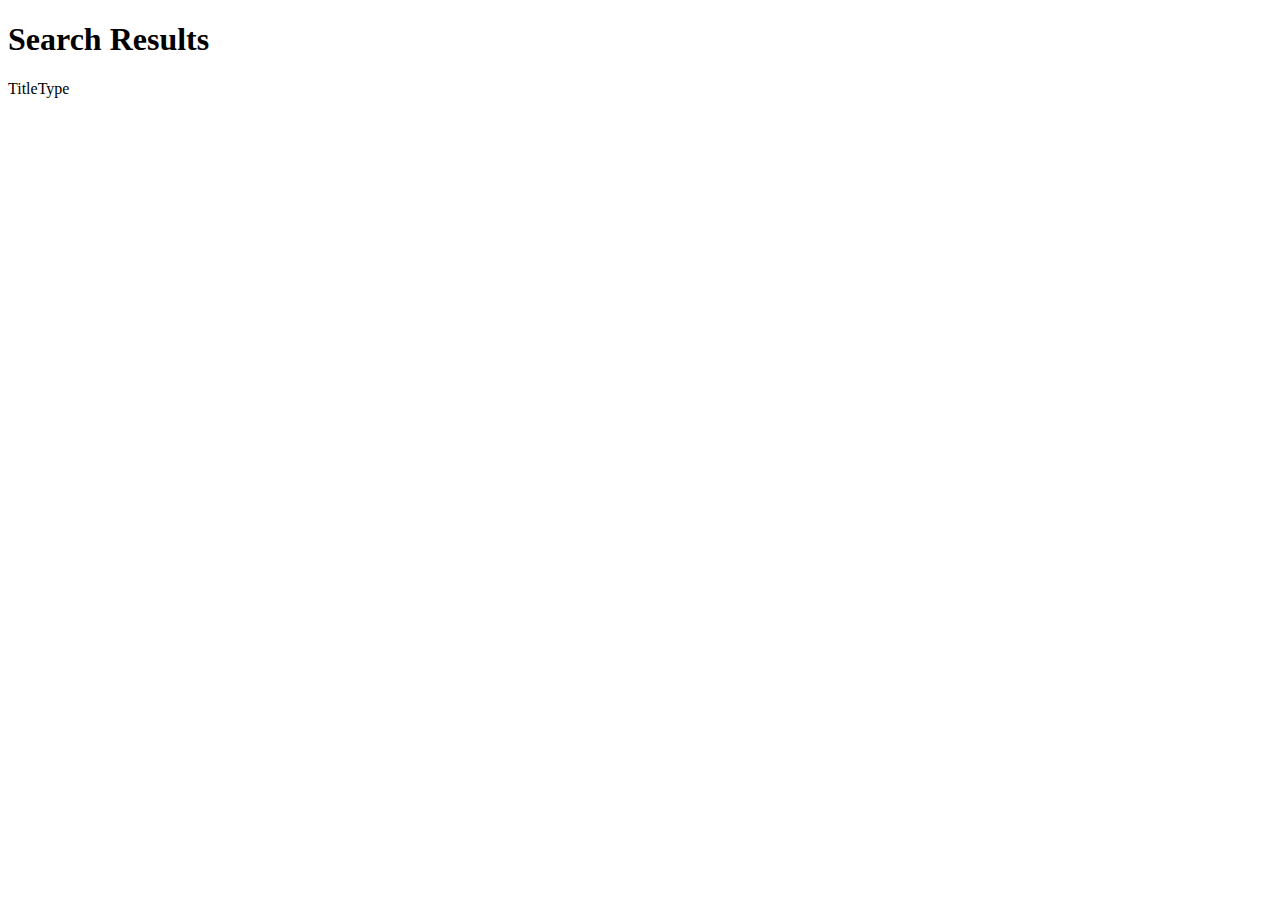
==== src/main/resources/templates/searchResults.html @ 53caf9a4 "Created Spring Java IMDB search project called TudorIMDBProject, that creates a small website that c" ====
<!DOCTYPE HTML>
<html xmlns:th="https://www.thymeleaf.org">
<head>
    <meta charset="UTF-8">
    <title>Search results</title>
</head>
<body>
<h1>Search Results</h1>
<table>
  <thead>
  <tr>Title</tr>
  <tr>Type</tr>
  </thead>
  <tbody>
  <tr th:each="movie :${movies}">
    <td th:text="${movie.primaryTitle}"></td>
    <td th:text="${movie.titleType}"></td>
  </tr>
  </tbody>
</table>
</body>
</html>
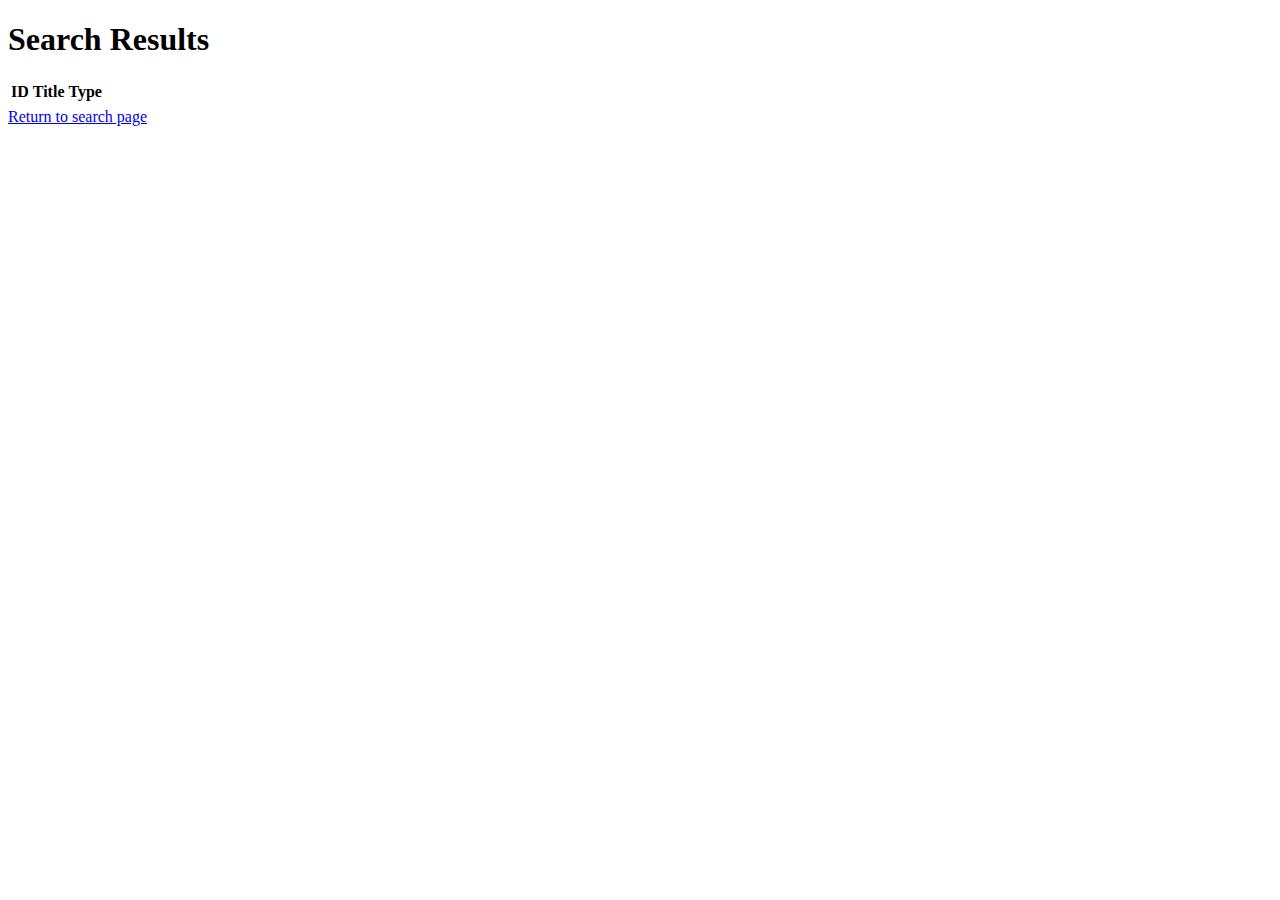
==== commit 32af7311: "Added enum IMDB Headers and new ImportData class used to import the imdb dataset using the commons.c" ====
--- a/src/main/resources/templates/searchResults.html
+++ b/src/main/resources/templates/searchResults.html
@@ -8,15 +8,20 @@
 <h1>Search Results</h1>
 <table>
   <thead>
-  <tr>Title</tr>
-  <tr>Type</tr>
+  <tr>
+    <th>ID</th>
+    <th>Title</th>
+    <th>Type</th>
+  </tr>
   </thead>
   <tbody>
   <tr th:each="movie :${movies}">
+    <td th:text="${movie.tconst}"></td>
     <td th:text="${movie.primaryTitle}"></td>
     <td th:text="${movie.titleType}"></td>
   </tr>
   </tbody>
 </table>
+<a href="/">Return to search page</a>
 </body>
 </html>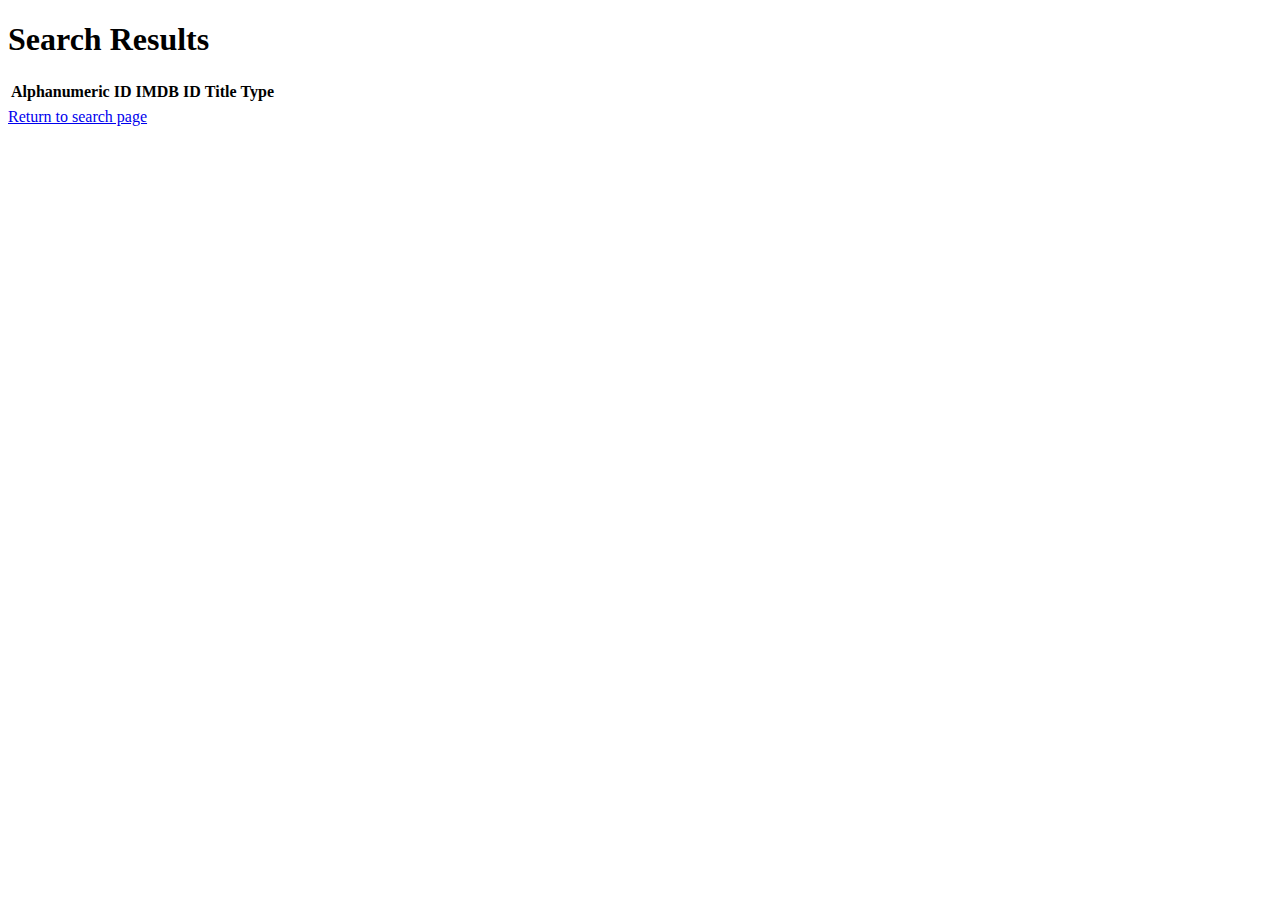
==== commit 24d040e7: "Most files modified but in an attempt to improve search performance but returned to previous iterati" ====
--- a/src/main/resources/templates/searchResults.html
+++ b/src/main/resources/templates/searchResults.html
@@ -3,25 +3,32 @@
 <head>
     <meta charset="UTF-8">
     <title>Search results</title>
+    <link rel="stylesheet" href="/css/stylesheet.css">
+    <link href="https://fonts.googleapis.com/css2?family=Roboto:wght@400;700&display=swap" rel="stylesheet">
 </head>
 <body>
-<h1>Search Results</h1>
-<table>
-  <thead>
-  <tr>
-    <th>ID</th>
-    <th>Title</th>
-    <th>Type</th>
-  </tr>
-  </thead>
-  <tbody>
-  <tr th:each="movie :${movies}">
-    <td th:text="${movie.tconst}"></td>
-    <td th:text="${movie.primaryTitle}"></td>
-    <td th:text="${movie.titleType}"></td>
-  </tr>
-  </tbody>
-</table>
-<a href="/">Return to search page</a>
+<div class="container">
+    <h1>Search Results</h1>
+    <table>
+        <thead>
+        <tr>
+            <th>Alphanumeric ID</th>
+            <th>IMDB ID</th>
+            <th>Title</th>
+            <th>Type</th>
+        </tr>
+        </thead>
+        <tbody>
+        <tr th:each="movie :${movies}">
+            <td th:text="${movie.tconst}"></td>
+            <td th:text="${movie.primaryTitle}"></td>
+            <td th:text="${movie.titleType}"></td>
+        </tr>
+        </tbody>
+    </table>
+    <div class="footer">
+        <a href="/">Return to search page</a>
+    </div>
+</div>
 </body>
 </html>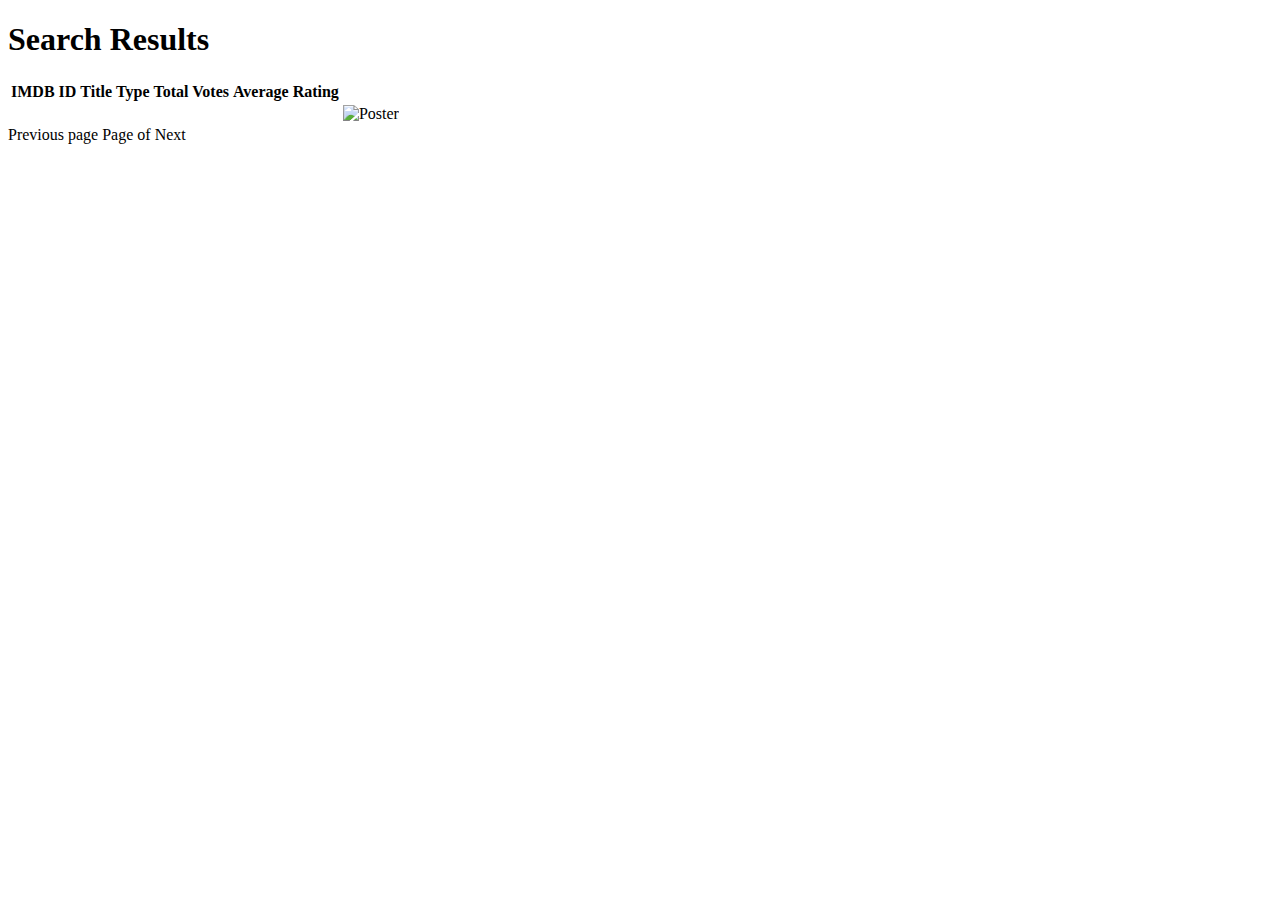
==== commit e89852db: "Completely changed ImportData logic in order to implement the usage of two separate datasets, titles" ====
--- a/src/main/resources/templates/searchResults.html
+++ b/src/main/resources/templates/searchResults.html
@@ -12,22 +12,42 @@
     <table>
         <thead>
         <tr>
-            <th>Alphanumeric ID</th>
             <th>IMDB ID</th>
             <th>Title</th>
             <th>Type</th>
+            <th>Total Votes</th>
+            <th>Average Rating</th>
         </tr>
         </thead>
         <tbody>
-        <tr th:each="movie :${movies}">
+        <tr th:each="movie :${movies}" class="movie-row">
             <td th:text="${movie.tconst}"></td>
-            <td th:text="${movie.primaryTitle}"></td>
+            <td>
+                <a th:href="'https://www.imdb.com/title/tt' + ${movie.tconst}" target="_blank">
+                    <span th:text="${movie.primaryTitle}"></span>
+                </a>
+            </td>
             <td th:text="${movie.titleType}"></td>
+            <td th:text="${movie.numVotes}"></td>
+            <td th:text="${movie.averageRating}"></td>
+            <td>
+                <img th:src="${movie.posterUrl}" alt="Poster" style="width:100px; height:auto;">
+            </td>
         </tr>
         </tbody>
     </table>
-    <div class="footer">
-        <a href="/">Return to search page</a>
+
+    <div class="pagination">
+        <a th:if="${currentPage > 0 }" th:href="@{/search(primaryTitle=${primaryTitle}, page=${currentPage-1})}">
+            Previous page
+        </a>
+        <span>Page <span th:text="${currentPage + 1}">
+
+        </span> of <span th:text="${totalPages}"></span></span>
+        <a th:if="${currentPage + 1 < totalPages}"
+           th:href="@{/search(primaryTitle=${primaryTitle}, page=${currentPage + 1})}">
+            Next
+        </a>
     </div>
 </div>
 </body>
